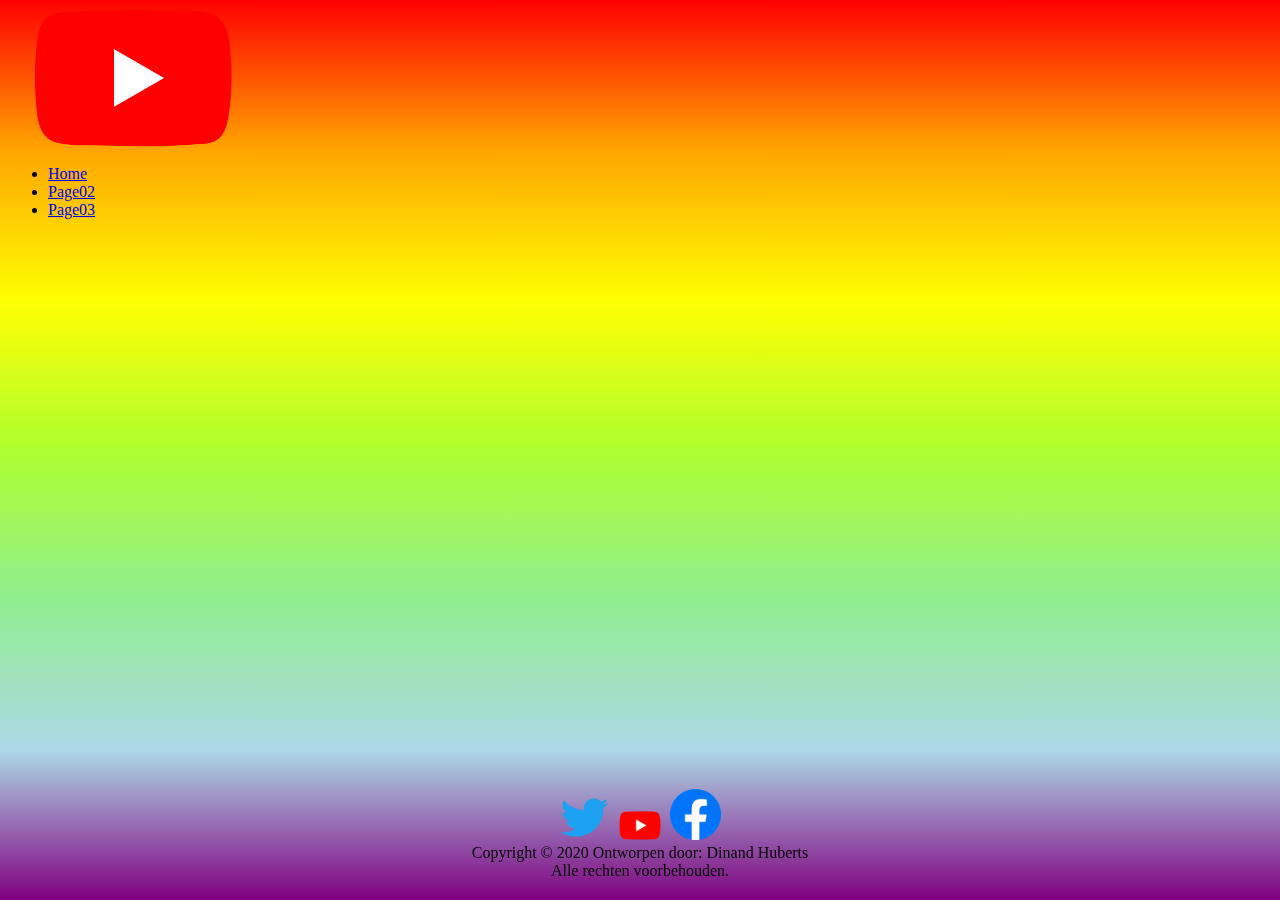
==== index.html @ 8635fa5e "Initial commit" ====
<html lang="en">

<head>
    <meta name ="robots" content="all">
    <meta name ="language" content="Dutch">
    <meta name ="author" content="je eigen naam">
    <meta name ="description" content="XtremeTravel">
    <meta name ="keywords" content="XtremeTravel, reizen, actief reizen, actieve reizen, actieve reis">
    <meta name ="copyright" content="copyright">
    <meta http-equiv="Content-Type"
    content="text/html"
    charset=UTF-8>
    <link rel="stylesheet" href="styles.css">
    <title>Welkom!</title>
</head>


<body>
<div id ="logo">
    <a href="index.html"></a><img width="250px" src="Images/YouTube-Logo.jpg" alt="Logo">
</div>

<nav>
    <ul>
        <li><a href="index.html">Home</a></li>
        <!--De naam page01 zorgde voor bestandsproblemen, vandaar de keuze om bij 02 te beginnen.-->
        <li><a href="page02.html">Page02</a></li>
        <li><a href="page03.html">Page03</a></li>
    </ul>
</nav>

</body>

<footer>
    <a href="https://twitter.com"><img src="Images/Twitter-Logo.jpg" alt="x"></a>
    <a href="https://youtube.com"><img src="Images/YouTube-Logo.jpg" alt="x"></a>
    <a href="https://facebook.com"><img src="Images/Facebook-Logo.jpg" alt="x"></a>
    <p>Copyright &copy; 2020 Ontworpen door: Dinand Huberts<br>
        Alle rechten voorbehouden.</p>
</footer>

</html>
---- styles.css ----
body{
    background: linear-gradient(to bottom, red, orange, yellow, greenyellow, lightgreen, lightblue, purple);
}
#content01-page02 {
    text-align: justify-all;
}
#content01-page03 {
    text-align: justify-all;
}
#content01-page04 {
    text-align: justify-all;
}

footer {
    position: fixed;
    bottom: 0;
    right: 0;
    left: 0;
    margin: 0;
    float: left;
    text-align: center;
    width: 100%;
    padding-top: 20px;
    padding-bottom: 20px;
}
footer img {
    margin: 0;
    width: 4%;
}
footer p {
    margin: 0;
}
@media only screen and (max-width: 600px) {
    main
    {
        background-color: #D4808B;
    }
}
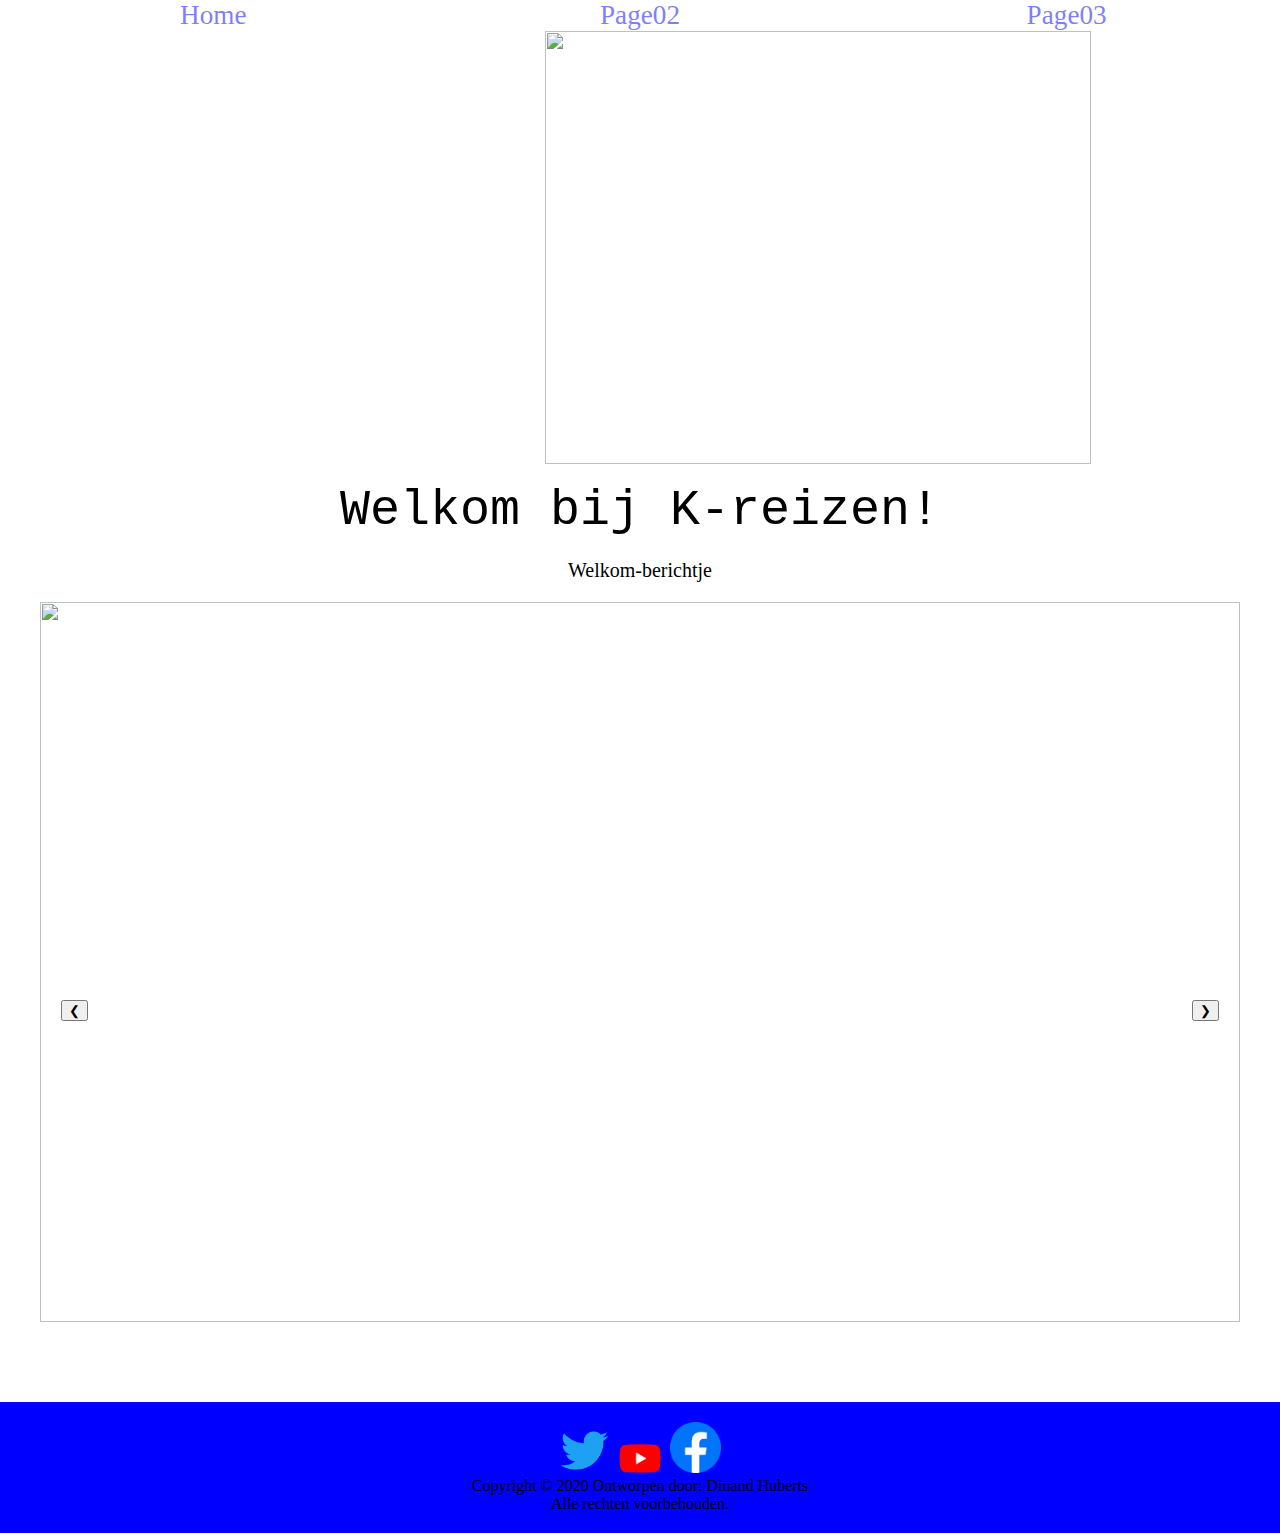
==== commit 3123b60a: "Add files via upload" ====
--- a/index.html
+++ b/index.html
@@ -1,42 +1,97 @@
-<html lang="en">
-
-<head>
-    <meta name ="robots" content="all">
-    <meta name ="language" content="Dutch">
-    <meta name ="author" content="je eigen naam">
-    <meta name ="description" content="XtremeTravel">
-    <meta name ="keywords" content="XtremeTravel, reizen, actief reizen, actieve reizen, actieve reis">
-    <meta name ="copyright" content="copyright">
-    <meta http-equiv="Content-Type"
-    content="text/html"
-    charset=UTF-8>
-    <link rel="stylesheet" href="styles.css">
-    <title>Welkom!</title>
-</head>
-
-
-<body>
-<div id ="logo">
-    <a href="index.html"></a><img width="250px" src="Images/YouTube-Logo.jpg" alt="Logo">
-</div>
-
-<nav>
-    <ul>
-        <li><a href="index.html">Home</a></li>
-        <!--De naam page01 zorgde voor bestandsproblemen, vandaar de keuze om bij 02 te beginnen.-->
-        <li><a href="page02.html">Page02</a></li>
-        <li><a href="page03.html">Page03</a></li>
-    </ul>
-</nav>
-
-</body>
-
-<footer>
-    <a href="https://twitter.com"><img src="Images/Twitter-Logo.jpg" alt="x"></a>
-    <a href="https://youtube.com"><img src="Images/YouTube-Logo.jpg" alt="x"></a>
-    <a href="https://facebook.com"><img src="Images/Facebook-Logo.jpg" alt="x"></a>
-    <p>Copyright &copy; 2020 Ontworpen door: Dinand Huberts<br>
-        Alle rechten voorbehouden.</p>
-</footer>
-
+<html lang="en">
+
+<head>
+    <meta name ="robots" content="all">
+    <meta name ="language" content="Dutch">
+    <meta name ="author" content="je eigen naam">
+    <meta name ="description" content="XtremeTravel">
+    <meta name ="keywords" content="XtremeTravel, reizen, actief reizen, actieve reizen, actieve reis">
+    <meta name ="copyright" content="copyright">
+    <meta http-equiv="Content-Type"
+    content="text/html"
+    charset=UTF-8>
+    <link rel="stylesheet" href="styles.css">
+    <link rel="script" href="functions.js">
+    <title>Welkom!</title>
+
+
+
+</head>
+
+<body>
+
+<nav>
+    <ul>
+        <li><a href="index.html">Home</a></li>
+        <!--De naam page01 zorgde voor bestandsproblemen, vandaar de keuze om bij 02 te beginnen.-->
+        <li><a href="page02.html">Page02</a></li>
+        <li><a href="page03.html">Page03</a></li>
+    </ul>
+</nav>
+
+<div id="logo">
+<img src="Images/logo.png" height="433" width="546">
+</div>
+
+<br>
+
+<div id="header">Welkom bij K-reizen!</div>
+
+<div id="content01"><p>Welkom-berichtje </p></div>
+
+<div id="slideshow">
+    <img class="mySlides" src="Images/haribofabriek.png" style="width: 100%" height="720" alt="haribofabriek">
+    <img class="mySlides" src="Images/haai.jpg" style="width: 100%" height="720" alt="haai">
+    <img class="mySlides" src="Images/mounteverest.jpg" style="width: 100%" height="720" alt="mount everest">
+    <img class="mySlides" src="Images/ksnsdfknmsdf.jpg" style="width: 100%" height="720" alt="bungeejumpen">
+    <img class="mySlides" src="Images/aarde-6.jpg" style="width: 100%" height="720" alt="aarde-6">
+</div>
+
+<div id="previous">
+    <button class="display-left" onclick="plusDivs(-1)">&#10094;</button>
+</div>
+
+<div id="next">
+    <button class="display-right" onclick="plusDivs(+1)">&#10095;</button>
+</div>
+
+<script>
+    let slideIndex = 1;
+    showDivs(slideIndex);
+
+    function plusDivs(n) {
+        showDivs(slideIndex += n);
+    }
+
+    function currentDiv(n) {
+        showDivs(slideIndex = n);
+    }
+
+    function showDivs(n) {
+        let i;
+        let x = document.getElementsByClassName("mySlides");
+        let dots = document.getElementsByClassName("demo");
+        if (n > x.length) {slideIndex = 1}
+        if (n < 1) {slideIndex = x.length}
+        for (i = 0; i < x.length; i++) {
+            x[i].style.display = "none";
+        }
+        for (i = 0; i < dots.length; i++) {
+            dots[i].className = dots[i].className.replace(" w3-red", "");
+        }
+        x[slideIndex-1].style.display = "block";
+        dots[slideIndex-1].className += " w3-red";
+    }
+</script>
+
+</body>
+
+<footer>
+    <a href="https://twitter.com"><img src="Images/Twitter-Logo.jpg" alt="x"></a>
+    <a href="https://youtube.com"><img src="Images/YouTube-Logo.jpg" alt="x"></a>
+    <a href="https://facebook.com"><img src="Images/Facebook-Logo.jpg" alt="x"></a>
+    <p>Copyright &copy; 2020 Ontworpen door: Dinand Huberts<br>
+        Alle rechten voorbehouden.</p>
+</footer>
+
 </html>--- a/styles.css
+++ b/styles.css
@@ -1,38 +1,108 @@
-body{
-    background: linear-gradient(to bottom, red, orange, yellow, greenyellow, lightgreen, lightblue, purple);
-}
-#content01-page02 {
-    text-align: justify-all;
-}
-#content01-page03 {
-    text-align: justify-all;
-}
-#content01-page04 {
-    text-align: justify-all;
-}
-
-footer {
-    position: fixed;
-    bottom: 0;
-    right: 0;
-    left: 0;
-    margin: 0;
-    float: left;
-    text-align: center;
-    width: 100%;
-    padding-top: 20px;
-    padding-bottom: 20px;
-}
-footer img {
-    margin: 0;
-    width: 4%;
-}
-footer p {
-    margin: 0;
-}
-@media only screen and (max-width: 600px) {
-    main
-    {
-        background-color: #D4808B;
-    }
-}+body{
+    background: white;
+    width: 100%;
+    height: 99%;
+    margin-left: auto;
+    margin-top: auto;
+}
+nav {
+    width: 100%;
+}
+
+nav ul {
+    text-align: center;
+    margin: 0 0 0 0;
+    padding-left: 0;
+    padding-top: 0;
+}
+
+nav ul li {
+    list-style-type: none;
+}
+
+nav ul li {
+    width: 33.33333333334%;
+    background: none;
+    float: left;
+}
+
+a {
+    text-decoration: none;
+}
+
+nav ul li a {
+    font-size: 1.7rem;
+    opacity: 0.5;
+    filter: alpha(opacity=50);
+}
+nav ul li a:hover,
+nav ul li a:focus {
+    color: lawngreen;
+}
+#logo {
+    margin-left: 545px;
+}
+#header {
+    font-family: "Comic Sans MS", monospace;
+    font-size: 50px;
+    text-align: center;
+    text-
+}
+#content01{
+    font-family: "Comic Sans MS";
+    font-size: 20px;
+    text-align: center;
+}
+
+footer {
+    position: static;
+    bottom: 0;
+    right: 0;
+    left: 0;
+    margin: 0;
+    float: left;
+    text-align: center;
+    width: 100%;
+    padding-top: 20px;
+    padding-bottom: 20px;
+    background: blue;
+}
+
+#previous {
+    z-index: 1;
+    margin-left: 10px;
+    position: absolute;
+    top: 1000px;
+    left: 4%;
+}
+#next {
+    z-index: 1;
+    margin-right: 10px;
+    position: absolute;
+    top: 1000px;
+    right: 4%;
+}
+#slideshow {
+    position: relative;
+    text-align: center;
+    color: white;
+    height: 800px;/**/
+    width: 1200px;
+    margin-right: auto;
+    margin-left: auto;
+}
+.mySlides {display:none}
+
+footer img {
+    margin: 0;
+    width: 4%;
+}
+footer p {
+    margin: 0;
+}
+@media only screen and (max-width: 600px) {
+    main
+    {
+        background-color: #D4808B;
+    }
+}
